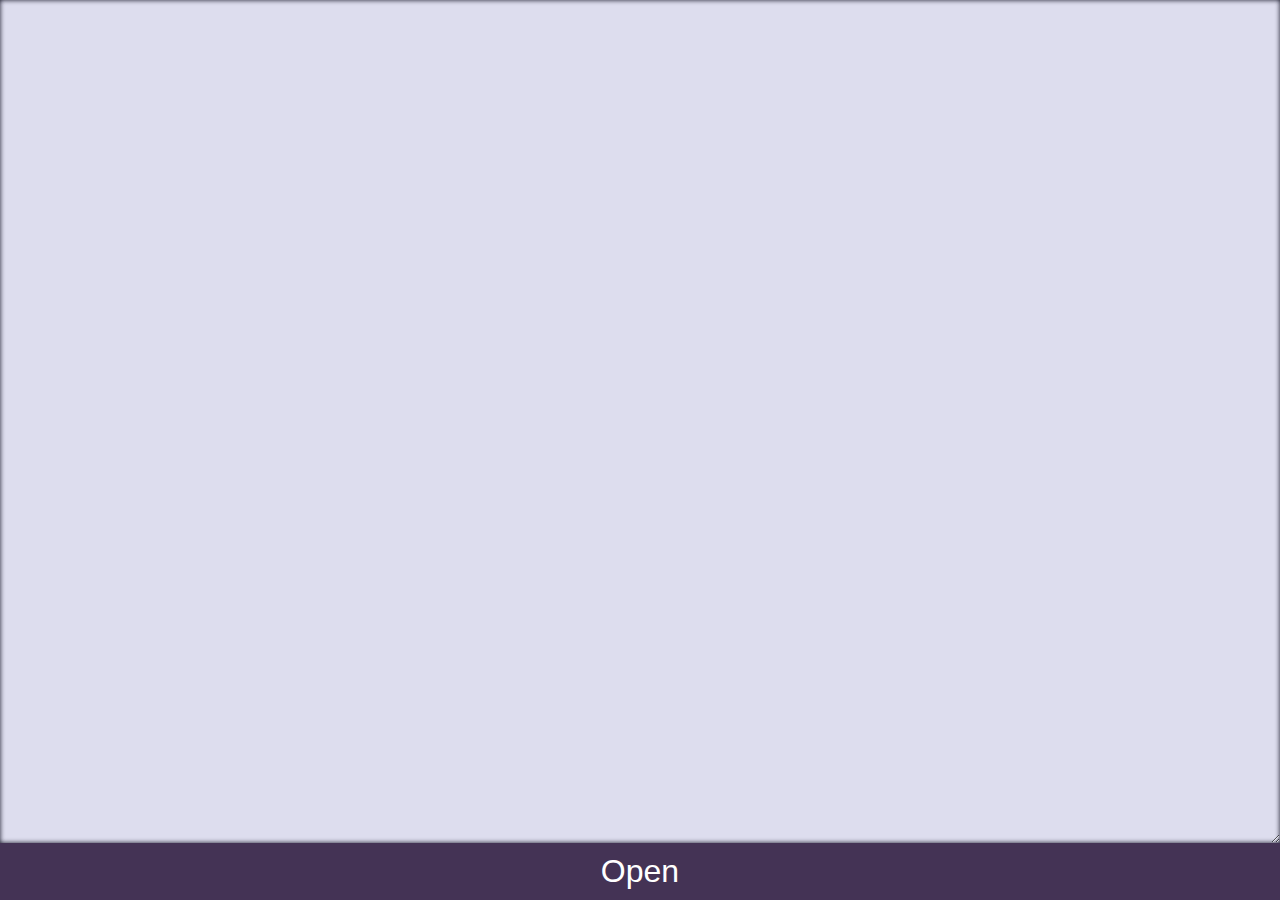
==== jsonopen.html @ 876540d2 "Create editor" ====
<!DOCTYPE html>
<html lang="en-GB">
  <head>
    <title>OoV Text Meme Generator JSON opener</title>
    <meta charset="UTF-8">
    <meta name="viewport" content="width=device-width, initial-scale=1.0">
    <link rel="stylesheet" href="style.css">
    <link rel="icon" href="favicon.ico" type="image/x-icon">
    <script src="lo.js"></script>
    <style>
      a {
        font-size: 2em;
        text-align: center;
        color: #FFF;
        padding: 10px;
      }
    </style>
  </head>
  <body class="full dynv">
    <textarea id="ta" class="dynf"></textarea>
    <a id="oa">Open</a>
    <script>
      const
        par = new URLSearchParams(location.search),
        ta = document.getElementById("ta"),
        oa = document.getElementById("oa");
      ta.oninput = function() {
        par.set("data", ta.value);
        oa.href = "gen/?" + par.toString();
      };
      if (par.has("data")) {
        ta.value = par.get("data");
        ta.oninput();
      } else if (par.has("temp")) {
        LO.get("data/" + par.get("temp") + ".json", data => {
          ta.value = data;
          ta.oninput();
        });
      }
    </script>
  </body>
</html>
---- style.css ----
:root {
  font-family: Verdana, sans-serif;
}

* {
  transition: box-shadow 0.2s;
}

html, body {
  margin: 0;
  padding: 0;
}

html, .full {
  width: 100vw;
  height: 100vh;
}

a {
  color: currentColor;
  text-decoration: none;
}

button {
  border: none;
  border-radius: 0;
  font: normal 1em Verdana, sans-serif;
}

body {
  background-color: #435;
}

input, textarea {
  appearance: none;
  margin: 0;
  border: none;
  border-radius: 0;
  outline: none;
  background-color: #DDE;
  box-shadow: 0 0 2px 0 #000 inset;
}

input:hover, input:focus, textarea:hover, textarea:focus {
  box-shadow: 0 0 5px 0 #112 inset;
}

input {
  padding: 2px 5px;
}

input[type="number"] {
  width: 4em;
  text-align: right;
}

input[type="text"] {
  width: 7em;
}

input[type="color"] {
  width: 0;
  height: 0;
  opacity: 0;
}

input[type="color"]::before {
  content: ".";
  color: transparent;
  width: 100%;
  height: 100%;
  position: absolute;
  top: 0;
  left: 0;
}

input[type="checkbox"] {
  display: inline-block;
  width: 15px;
  height: 15px;
  flex-basis: 15px;
  transition: background-color 0.2s;
}

input[type="checkbox"]:not(:checked) {
  background-color: #F00;
  box-shadow: 0 0 5px 0 #000;
}

input[type="checkbox"]:checked {
  background-color: #0F0;
  box-shadow: 0 0 5px 0 #000 inset;
}

textarea {
  display: block;
  padding: 2px;
}

.cin {
  width: 2em;
  height: 100%;
  position: relative;
  box-shadow: 0 0 5px 0 #000 inset;
  padding-left: 2em;
}

.cent {
  width: 100%;
  height: 100%;
  display: flex;
  justify-content: center;
  align-items: center;
  overflow: auto;
}

.cem {
  overflow: hidden;
}

.cem > * {
  max-width: 70%;
  max-height: 90%;
  overflow-x: hidden;
  overflow-y: auto;
  -ms-overflow-style: none;
  scrollbar-width: none;
}

.cem > ::-webkit-scrollbar {
  display: none;
}

.dynv, .dynh {
  display: flex !important;
  flex-wrap: nowrap;
  align-items: stretch;
}

.dynr {
  flex-wrap: wrap;
}

.dynv > *, .dynh > * {
  box-sizing: border-box;
  flex: 0 0;
}

.dynv {
  flex-direction: column
}

.dynh {
  flex-direction: row;
}

.dynf {
  flex: 1 1;
}

.bane {
  background-color: #324;
  box-shadow: 0 0 10px 0 #000 inset;
  padding: 15px;
}

.eli > * {
  display: block;
  background-color: #556;
  box-shadow: 0 0 10px 0 #000;
  padding: 5px;
  transition: box-shadow 0.2s;
}

.eli > a:hover, .eli > a:focus, .eli > button:hover, .eli > button:focus {
  box-shadow: 0 0 10px 0 #FFF;
  outline: none;
  cursor: pointer;
}

.eli > :not(:first-child) {
  margin-top: 10px;
}

.skit > :not(:first-child) {
  margin-left: 10px;
}

.skat > :not(:first-child) {
  margin-top: 5px;
}

.trax {
  padding: 10px;
  background-color: #448;
  font-size: 1.2em;
  color: #FFF;
}

a.trax:hover, button.trax:hover {
  text-decoration: underline;
}

.stork {
  padding: 10px;
}

.stork > :not(:first-child) {
  margin-top: 10px;
}

.stork > * {
  background-color: #557;
}
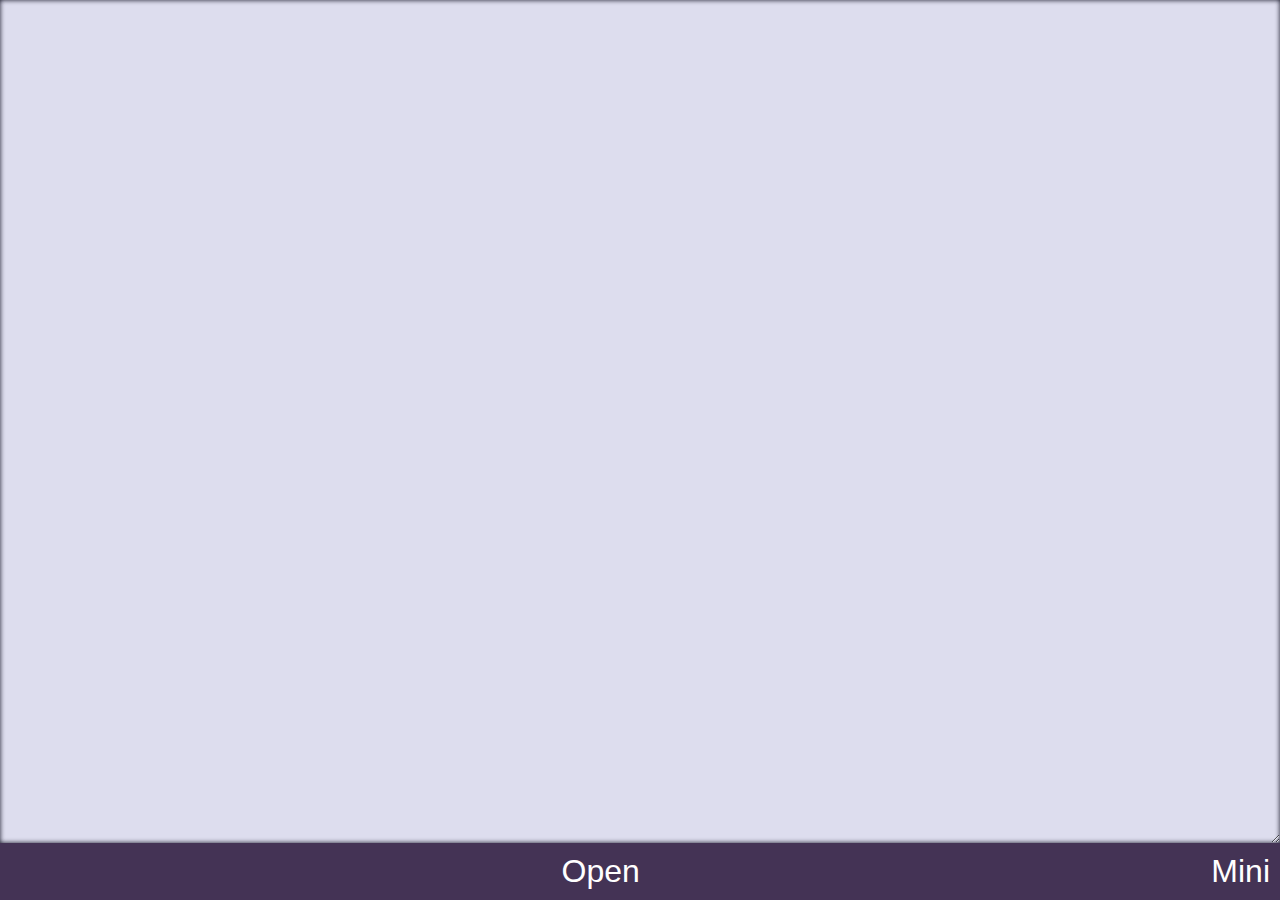
==== commit 1e249dba: "Make some properties optional" ====
--- a/jsonopen.html
+++ b/jsonopen.html
@@ -18,15 +18,21 @@
   </head>
   <body class="full dynv">
     <textarea id="ta" class="dynf"></textarea>
-    <a id="oa">Open</a>
+    <div class="dynh">
+      <a id="oa" class="dynf">Open</a>
+      <a id="oam">Mini</a>
+    </div>
     <script>
       const
         par = new URLSearchParams(location.search),
         ta = document.getElementById("ta"),
-        oa = document.getElementById("oa");
+        oa = document.getElementById("oa"),
+        oam = document.getElementById("oam");
       ta.oninput = function() {
         par.set("data", ta.value);
         oa.href = "gen/?" + par.toString();
+        par.set("data", JSON.stringify(JSON.parse(ta.value)));
+        oam.href = "gen/?" + par.toString();
       };
       if (par.has("data")) {
         ta.value = par.get("data");
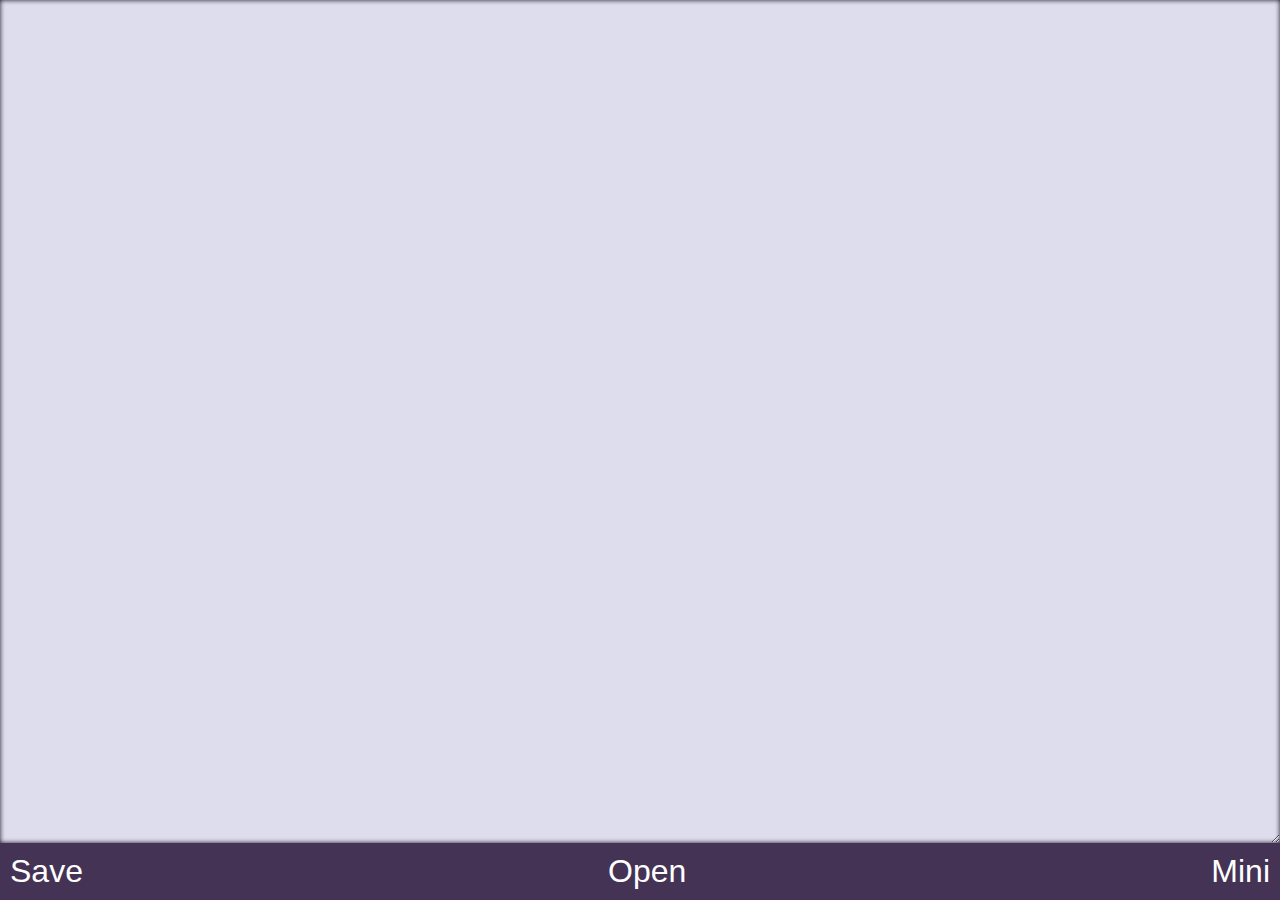
==== commit 0777238e: "Add filename field Add save link to jsonopen Start JS lib separation" ====
--- a/jsonopen.html
+++ b/jsonopen.html
@@ -13,12 +13,19 @@
         text-align: center;
         color: #FFF;
         padding: 10px;
+        transition: box-shadow 0.5s;
+        outline: none;
+      }
+      
+      a[href]:hover, a[href]:focus {
+        box-shadow: 0 0 10px 0 #000 inset;
       }
     </style>
   </head>
   <body class="full dynv">
     <textarea id="ta" class="dynf"></textarea>
     <div class="dynh">
+      <a id="ra">Save</a>
       <a id="oa" class="dynf">Open</a>
       <a id="oam">Mini</a>
     </div>
@@ -26,13 +33,18 @@
       const
         par = new URLSearchParams(location.search),
         ta = document.getElementById("ta"),
+        ra = document.getElementById("ra"),
         oa = document.getElementById("oa"),
         oam = document.getElementById("oam");
       ta.oninput = function() {
         par.set("data", ta.value);
-        oa.href = "gen/?" + par.toString();
-        par.set("data", JSON.stringify(JSON.parse(ta.value)));
-        oam.href = "gen/?" + par.toString();
+        oa.href = "gen/" + (ra.href = "?" + par.toString());
+        try {
+          par.set("data", JSON.stringify(JSON.parse(ta.value)));
+          oam.href = "gen/?" + par.toString();
+        } catch (e) {
+          oam.removeAttribute("href");
+        }
       };
       if (par.has("data")) {
         ta.value = par.get("data");
@@ -43,6 +55,8 @@
           ta.oninput();
         });
       }
+      
+      onbeforeunload = () => "";
     </script>
   </body>
 </html>--- a/style.css
+++ b/style.css
@@ -24,7 +24,9 @@
 button {
   border: none;
   border-radius: 0;
+  outline: none;
   font: normal 1em Verdana, sans-serif;
+  cursor: pointer;
 }
 
 body {
@@ -172,7 +174,7 @@
   transition: box-shadow 0.2s;
 }
 
-.eli > a:hover, .eli > a:focus, .eli > button:hover, .eli > button:focus {
+.eli > a:hover, .eli > a:focus, .eli > button:hover, .eli > button:focus, .ae:hover, .ae:focus {
   box-shadow: 0 0 10px 0 #FFF;
   outline: none;
   cursor: pointer;
